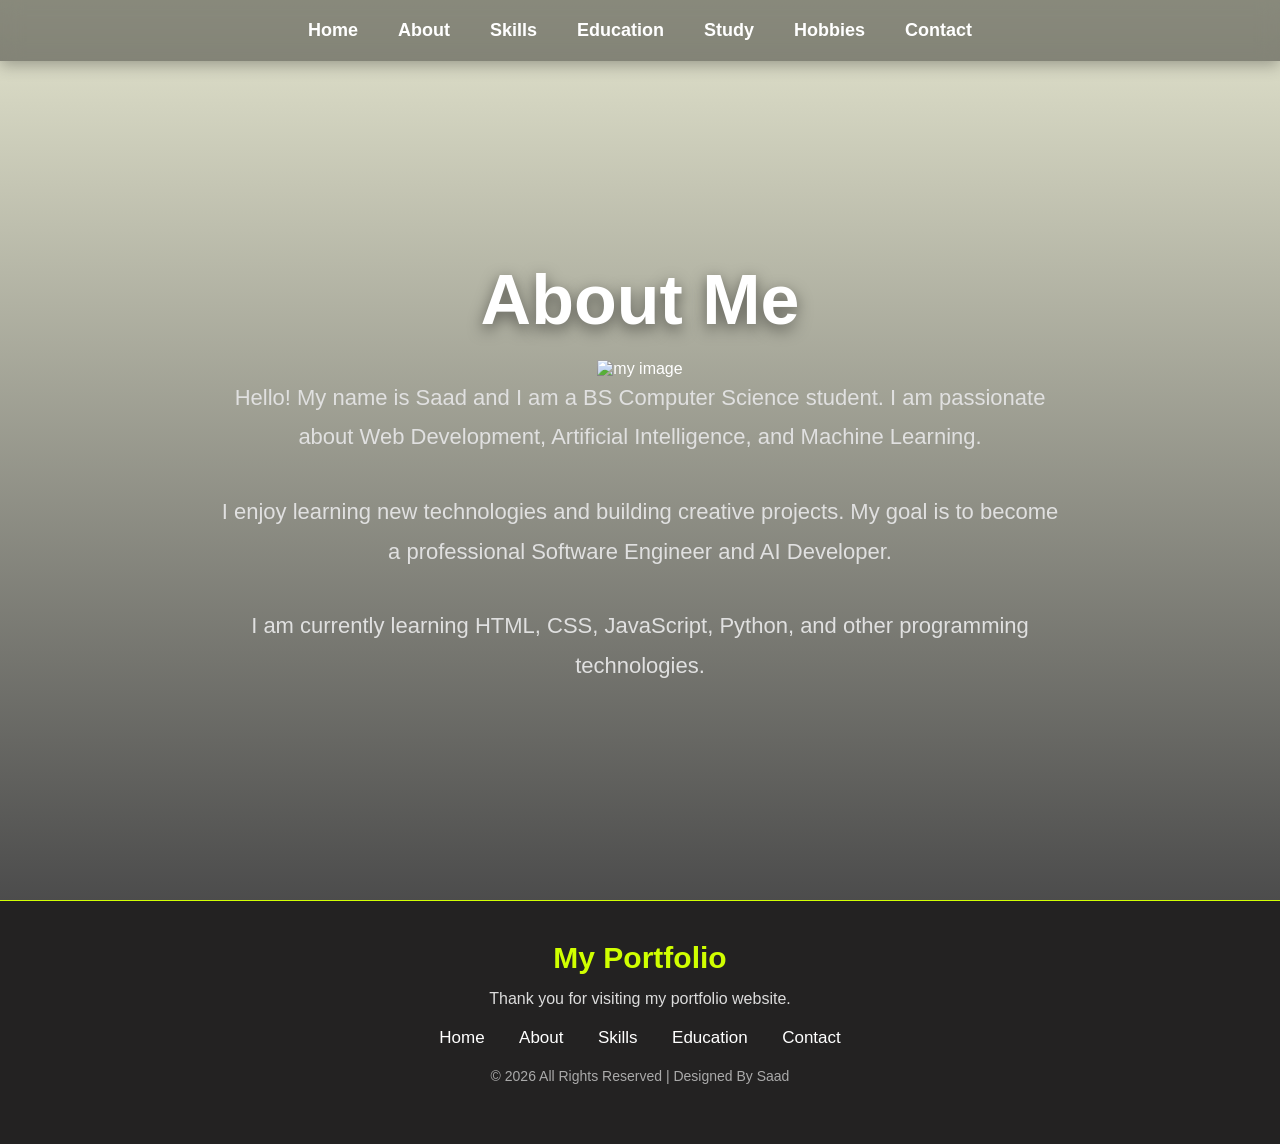
==== about.html @ c372bfa4 "add my portfolio web" ====
<!DOCTYPE html>
<html lang="en">

<head>

    <meta charset="UTF-8">

    <meta name="viewport" content="width=device-width, initial-scale=1.0">

    <title>About - My Portfolio</title>

    <link rel="stylesheet" href="style.css">

</head>

<body>

    <nav>

        <a href="index.html">Home</a>

        <a href="about.html">About</a>

        <a href="skills.html">Skills</a>

        <a href="education.html">Education</a>

        <a href="study.html">Study</a>

        <a href="hobbies.html">Hobbies</a>

        <a href="contact.html">Contact</a>

    </nav>

    <div class="home">

        <h1>About Me</h1>
<img src="img2" alt="my image">
        <p>
            Hello! My name is Saad and I am a BS Computer Science student.
            I am passionate about Web Development, Artificial Intelligence,
            and Machine Learning.
        </p>

        <p>
            I enjoy learning new technologies and building creative projects.
            My goal is to become a professional Software Engineer and AI Developer.
        </p>

        <p>
            I am currently learning HTML, CSS, JavaScript, Python,
            and other programming technologies.
        </p>

    </div>

    <footer>

        <h3>My Portfolio</h3>

        <p>
            Thank you for visiting my portfolio website.
        </p>

        <div class="footer-links">

            <a href="index.html">Home</a>

            <a href="about.html">About</a>

            <a href="skills.html">Skills</a>

            <a href="education.html">Education</a>

            <a href="contact.html">Contact</a>

        </div>

        <p class="copyright">
            © 2026 All Rights Reserved | Designed By Saad
        </p>

    </footer>

</body>

</html>
---- style.css ----
*{
    margin: 0;
    padding: 0;
    box-sizing: border-box;
}

body{
    font-family: Arial, sans-serif;

    background-image:
    linear-gradient(hsla(63, 62%, 33%, 0.217), rgba(0,0,0,0.7)),
    url("background.jpg");

    background-size: cover;
    background-position: center;
    background-repeat: no-repeat;
    background-attachment: fixed;

    color: white;
}

nav{
    width: 100%;

    padding: 20px 8%;

    display: flex;
    justify-content: center;
    align-items: center;

    background: rgba(0,0,0,0.4);

    backdrop-filter: blur(10px);

    position: fixed;
    top: 0;
    left: 0;

    z-index: 1000;

    box-shadow: 0 4px 15px rgba(0,0,0,0.3);
}

nav a{
    color: white;

    text-decoration: none;

    margin: 0 20px;

    font-size: 18px;
    font-weight: bold;

    position: relative;

    transition: 0.3s;
}

nav a:hover{
    color: rgb(189, 171, 107);
}

nav a::after{
    content: "";

    position: absolute;

    left: 0;
    bottom: -6px;

    width: 0%;
    height: 2px;

    background: rgb(86, 181, 181);

    transition: 0.3s;
}

nav a:hover::after{
    width: 100%;
}

.home{
    min-height: 100vh;

    display: flex;
    flex-direction: column;

    justify-content: center;
    align-items: center;

    text-align: center;

    padding: 120px 20px 40px;
}

.home h1{
    font-size: 70px;

    margin-bottom: 20px;

    text-shadow: 0 5px 15px rgba(0,0,0,0.5);
}

.home p{
    font-size: 22px;

    max-width: 850px;

    line-height: 1.8;

    color: #e0e0e0;

    margin-bottom: 35px;
}

.btn{
    display: inline-block;

    padding: 14px 35px;

    background: rgb(204, 204, 27);
    color: rgb(108, 24, 24);

    text-decoration: none;

    font-size: 18px;
    font-weight: bold;

    border-radius: 50px;

    transition: 0.3s;
}

.btn:hover{
    background: rgb(248, 248, 245);

    transform: translateY(-5px);

    box-shadow: 0 10px 20px rgba(230, 254, 10, 0.68);
}

footer{
    background: rgb(35, 34, 34);

    padding: 40px 20px;

    text-align: center;

    border-top: 1px solid rgb(209, 255, 4);
}

footer h3{
    font-size: 30px;

    margin-bottom: 15px;

    color: rgb(208, 255, 0);
}

footer p{
    color: #dcdcdc;

    margin-bottom: 20px;

    font-size: 16px;
}

.footer-links{
    margin-bottom: 20px;
}

.footer-links a{
    color: white;

    text-decoration: none;

    margin: 0 15px;

    font-size: 17px;

    transition: 0.3s;
}

.footer-links a:hover{
    color: rgb(221, 255, 0);
}

.copyright{
    font-size: 14px;

    color: #aaaaaa;
}

@media(max-width: 900px){

    nav{
        flex-wrap: wrap;

        padding: 15px;
    }

    nav a{
        margin: 10px;

        font-size: 16px;
    }

    .home h1{
        font-size: 45px;
    }

    .home p{
        font-size: 18px;
    }

}

@media(max-width: 500px){

    .home h1{
        font-size: 32px;
    }

    .home p{
        font-size: 16px;
    }

    .footer-links a{
        display: block;

        margin: 10px 0;
    }

}
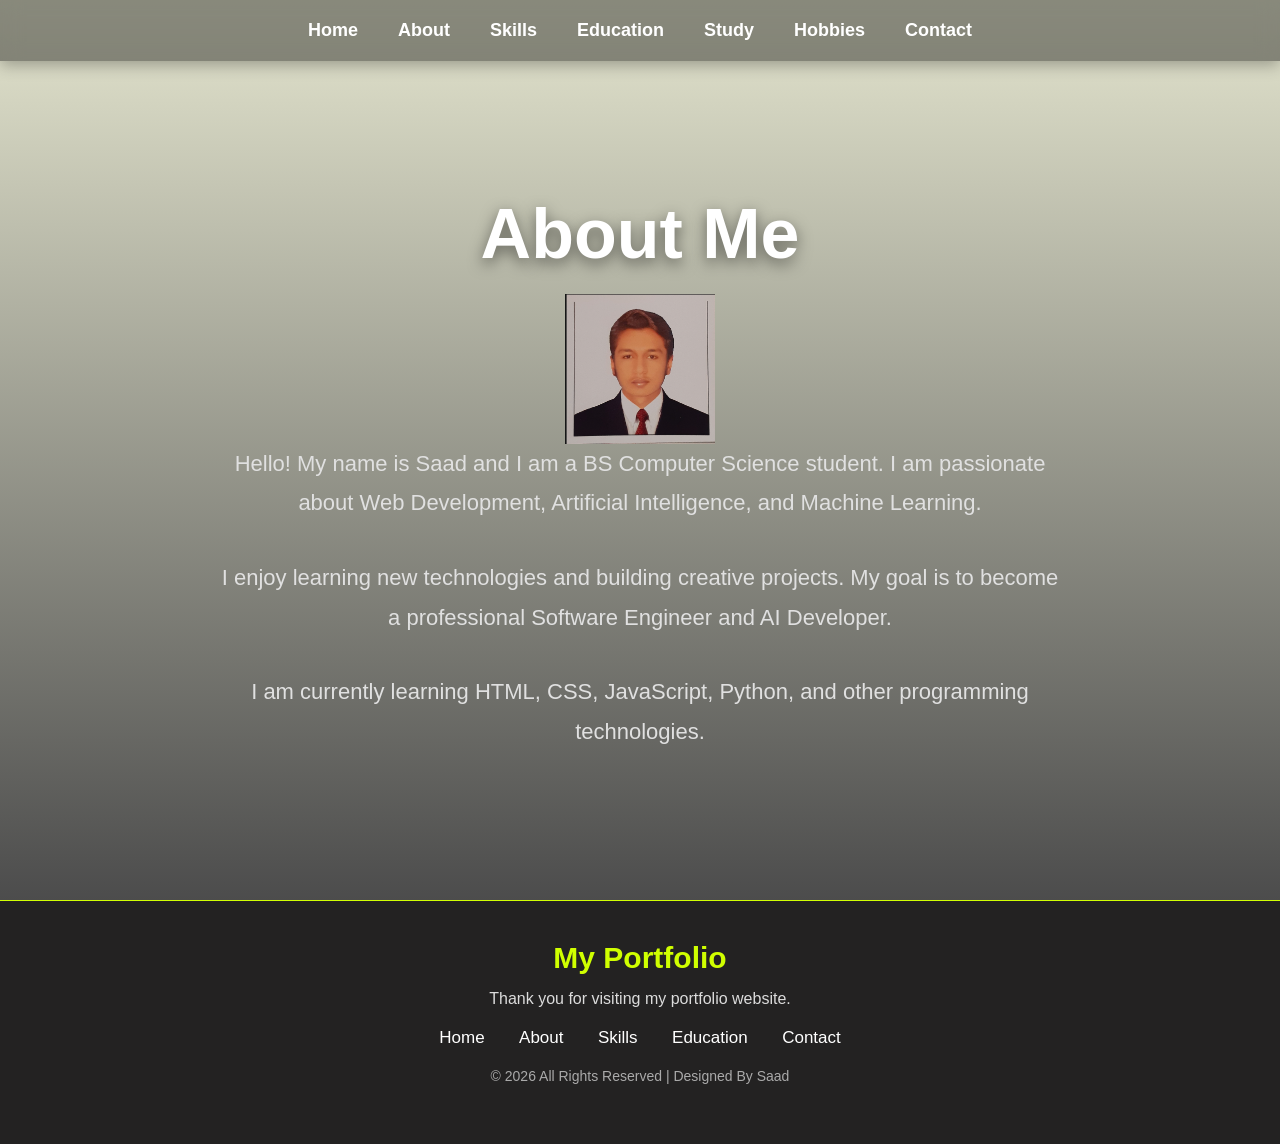
==== commit 91f395dc: "Update about.html" ====
--- a/about.html
+++ b/about.html
@@ -36,7 +36,7 @@
     <div class="home">
 
         <h1>About Me</h1>
-<img src="img2" alt="my image">
+<img src="images\about.png" alt="My Image" width="150" height="150">
         <p>
             Hello! My name is Saad and I am a BS Computer Science student.
             I am passionate about Web Development, Artificial Intelligence,
@@ -85,4 +85,4 @@
 
 </body>
 
-</html>+</html>
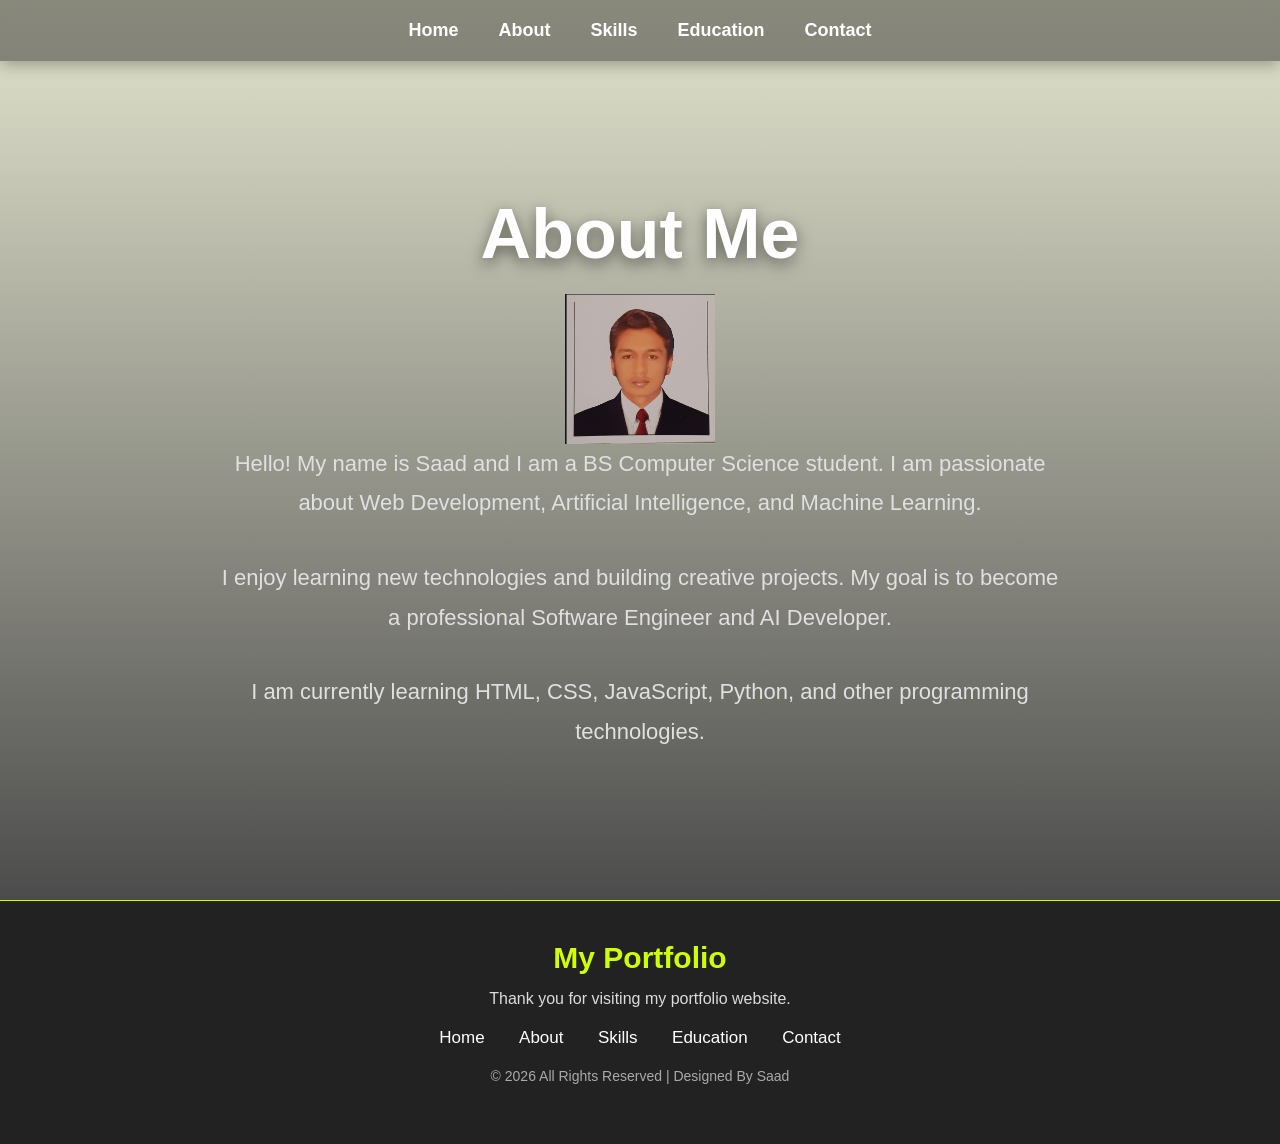
==== commit 32b8d9a5: "Update about.html" ====
--- a/about.html
+++ b/about.html
@@ -24,10 +24,6 @@
         <a href="skills.html">Skills</a>
 
         <a href="education.html">Education</a>
-
-        <a href="study.html">Study</a>
-
-        <a href="hobbies.html">Hobbies</a>
 
         <a href="contact.html">Contact</a>
 
